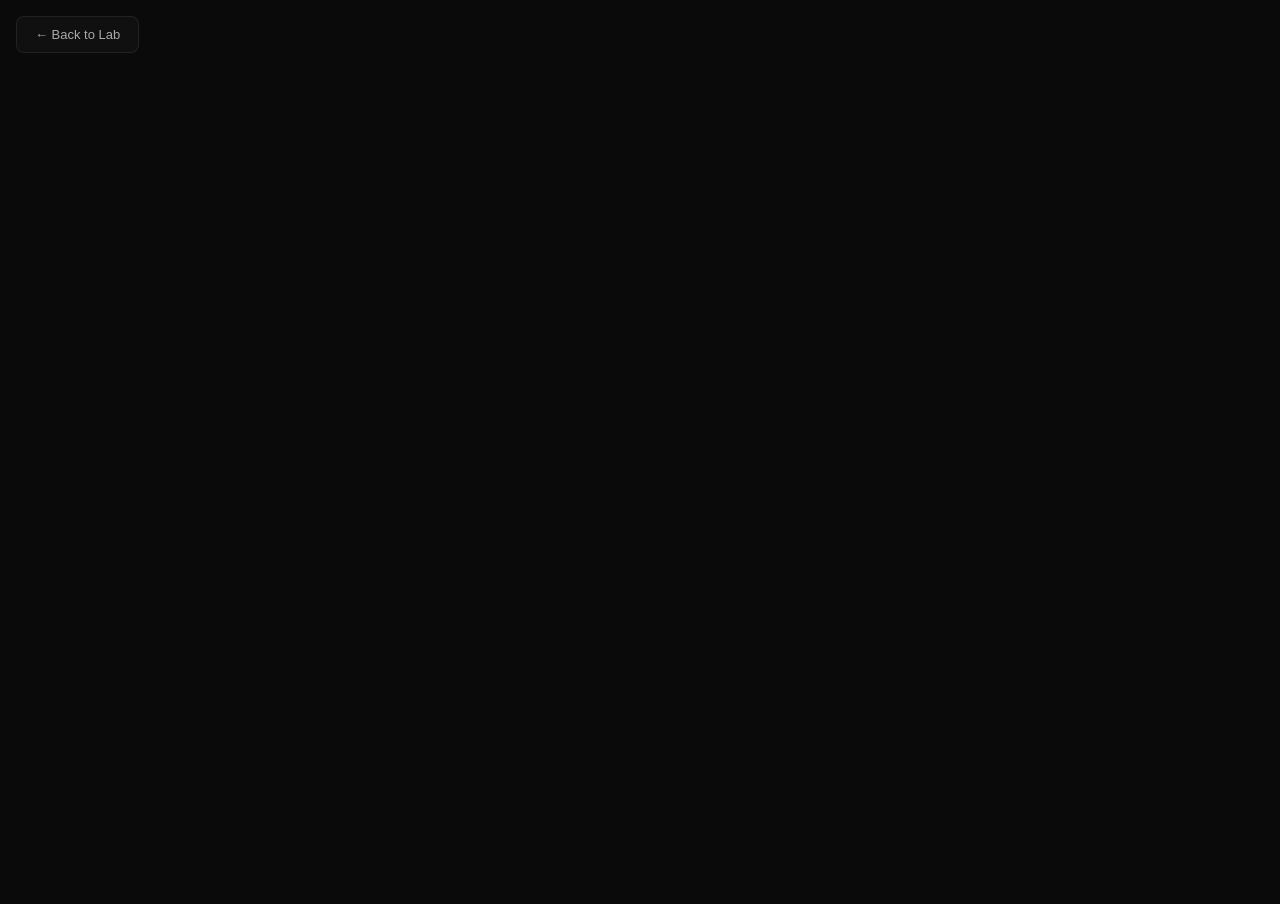
==== pdf-viewer.html @ 873de039 "feat: initial commit - UG Physics Laboratory website - Full-page interactive landing with Spline 3D " ====
<!DOCTYPE html>
<html lang="en">
<head>
    <meta charset="UTF-8">
    <meta name="viewport" content="width=device-width, initial-scale=1.0">
    <title>Lab Manual — UG Physics Laboratory</title>
    <style>
        * { margin: 0; padding: 0; box-sizing: border-box; }
        html, body { height: 100%; background: #0a0a0a; font-family: 'Inter', 'Segoe UI', sans-serif; }

        .viewer-wrap { position: relative; height: 100%; }

        iframe {
            width: 100%;
            height: 100%;
            border: none;
        }

        /* ── Floating page badge ── */
        .page-badge {
            position: fixed;
            top: 16px;
            right: 16px;
            z-index: 1000;
            background: rgba(6, 182, 212, 0.95);
            color: #fff;
            font-family: 'Space Grotesk', monospace, sans-serif;
            font-size: 14px;
            font-weight: 700;
            padding: 10px 20px;
            border-radius: 8px;
            box-shadow: 0 4px 24px rgba(6, 182, 212, 0.4), 0 0 0 1px rgba(255,255,255,0.1);
            display: flex;
            align-items: center;
            gap: 10px;
            animation: badgeIn 0.5s cubic-bezier(0.16, 1, 0.3, 1) both;
            cursor: default;
            user-select: none;
        }

        .page-badge__number {
            background: rgba(0,0,0,0.25);
            padding: 2px 10px;
            border-radius: 4px;
            font-size: 18px;
            letter-spacing: 0.05em;
        }

        .page-badge__hint {
            font-size: 11px;
            font-weight: 400;
            opacity: 0.85;
            max-width: 150px;
            line-height: 1.3;
        }

        @keyframes badgeIn {
            from { opacity: 0; transform: translateY(-12px) scale(0.95); }
            to   { opacity: 1; transform: translateY(0) scale(1); }
        }

        /* ── Back button ── */
        .back-btn {
            position: fixed;
            top: 16px;
            left: 16px;
            z-index: 1000;
            background: rgba(17, 17, 17, 0.9);
            backdrop-filter: blur(8px);
            color: #aaa;
            text-decoration: none;
            font-size: 13px;
            font-weight: 500;
            padding: 10px 18px;
            border-radius: 8px;
            border: 1px solid rgba(255,255,255,0.08);
            transition: all 0.2s;
            animation: badgeIn 0.5s cubic-bezier(0.16, 1, 0.3, 1) 0.1s both;
        }
        .back-btn:hover { color: #fff; border-color: rgba(255,255,255,0.2); }
    </style>
    <link rel="preconnect" href="https://fonts.googleapis.com">
    <link href="https://fonts.googleapis.com/css2?family=Space+Grotesk:wght@500;700&display=swap" rel="stylesheet">
</head>
<body>
    <div class="viewer-wrap">
        <a href="index.html" class="back-btn">&larr; Back to Lab</a>

        <div class="page-badge" id="page-badge">
            <span>Navigate to page</span>
            <span class="page-badge__number" id="page-num"></span>
            <span class="page-badge__hint">Use the page input at the bottom of the viewer</span>
        </div>

        <iframe id="pdf-frame" allowfullscreen></iframe>
    </div>
    <script>
        const params = new URLSearchParams(window.location.search);
        const page = parseInt(params.get('page'), 10) || 1;

        document.getElementById('page-num').textContent = page;
        document.getElementById('pdf-frame').src =
            'https://drive.google.com/file/d/1bX3sVJKrp1cQPuetedc3lWPWRndXXRR2/preview';

        // If no specific page requested (page 1), hide the badge
        if (page <= 1) {
            document.getElementById('page-badge').style.display = 'none';
        }
    </script>
</body>
</html>
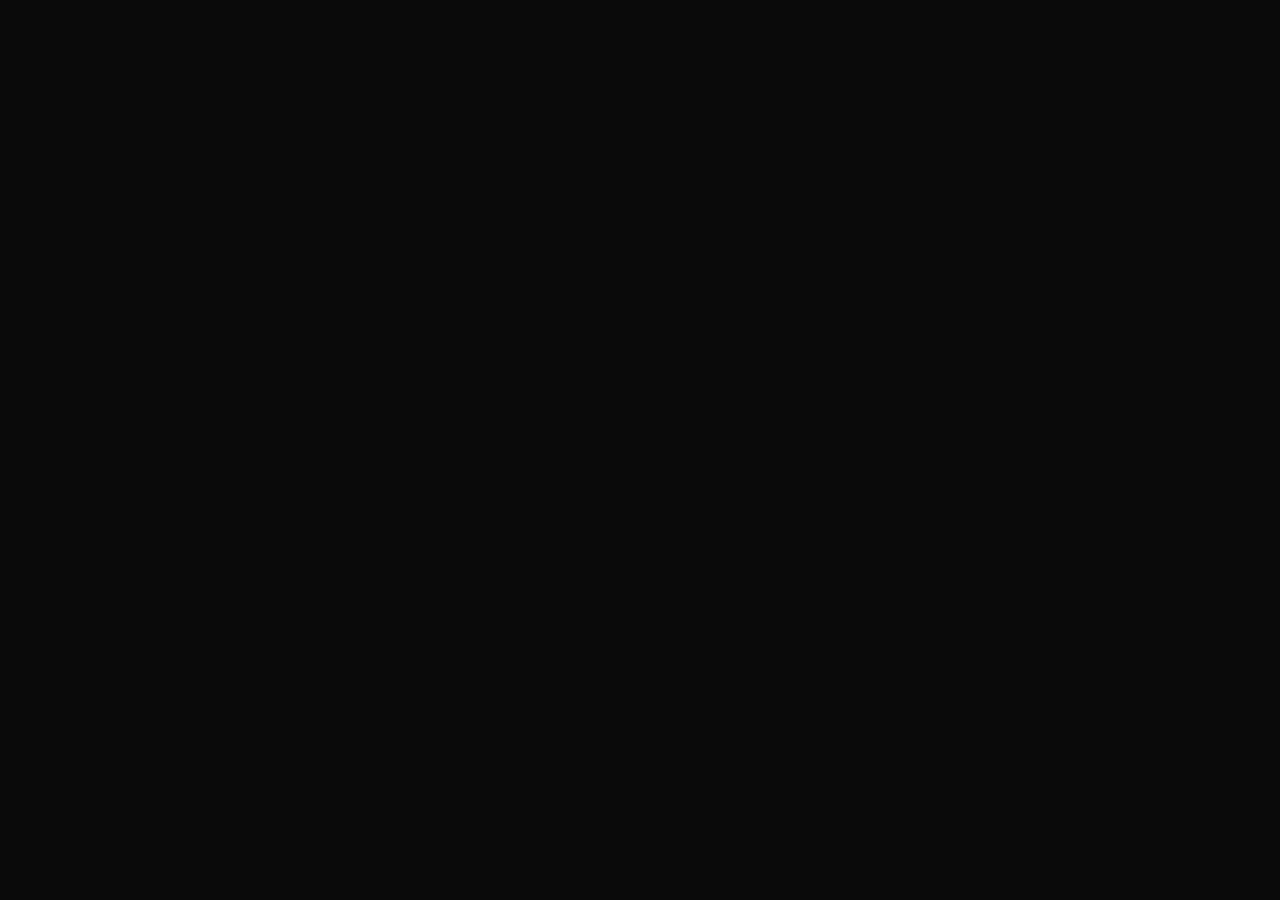
==== commit c491355d: "feat: improve mobile responsiveness and native animations" ====
--- a/pdf-viewer.html
+++ b/pdf-viewer.html
@@ -1,14 +1,29 @@
 <!DOCTYPE html>
 <html lang="en">
+
 <head>
     <meta charset="UTF-8">
     <meta name="viewport" content="width=device-width, initial-scale=1.0">
     <title>Lab Manual — UG Physics Laboratory</title>
     <style>
-        * { margin: 0; padding: 0; box-sizing: border-box; }
-        html, body { height: 100%; background: #0a0a0a; font-family: 'Inter', 'Segoe UI', sans-serif; }
+        * {
+            margin: 0;
+            padding: 0;
+            box-sizing: border-box;
+        }
 
-        .viewer-wrap { position: relative; height: 100%; }
+        html,
+        body {
+            height: 100%;
+            background: #0a0a0a;
+            font-family: 'Inter', 'Segoe UI', sans-serif;
+        }
+
+        .viewer-wrap {
+            position: relative;
+            height: 100%;
+            overflow: hidden;
+        }
 
         iframe {
             width: 100%;
@@ -16,80 +31,111 @@
             border: none;
         }
 
-        /* ── Floating page badge ── */
+        /* ── Floating page badge (Redesigned Toast) ── */
         .page-badge {
             position: fixed;
-            top: 16px;
-            right: 16px;
+            bottom: 40px;
+            left: 50%;
+            transform: translateX(-50%);
             z-index: 1000;
-            background: rgba(6, 182, 212, 0.95);
+            background: rgba(17, 24, 39, 0.85);
+            backdrop-filter: blur(12px);
+            -webkit-backdrop-filter: blur(12px);
             color: #fff;
-            font-family: 'Space Grotesk', monospace, sans-serif;
-            font-size: 14px;
-            font-weight: 700;
-            padding: 10px 20px;
-            border-radius: 8px;
-            box-shadow: 0 4px 24px rgba(6, 182, 212, 0.4), 0 0 0 1px rgba(255,255,255,0.1);
+            font-size: 13px;
+            font-weight: 500;
+            padding: 12px 18px;
+            border-radius: 12px;
+            border: 1px solid rgba(255, 255, 255, 0.1);
+            box-shadow: 0 10px 40px rgba(0, 0, 0, 0.5), inset 0 1px 0 rgba(255, 255, 255, 0.1);
             display: flex;
             align-items: center;
-            gap: 10px;
-            animation: badgeIn 0.5s cubic-bezier(0.16, 1, 0.3, 1) both;
-            cursor: default;
+            gap: 12px;
+            animation: badgeIn 0.7s cubic-bezier(0.16, 1, 0.3, 1) both;
+            cursor: pointer;
             user-select: none;
+            max-width: 90vw;
+            transition: opacity 0.3s ease, transform 0.3s ease;
+        }
+
+        .page-badge:active {
+            transform: translateX(-50%) scale(0.97);
         }
 
         .page-badge__number {
-            background: rgba(0,0,0,0.25);
-            padding: 2px 10px;
-            border-radius: 4px;
-            font-size: 18px;
-            letter-spacing: 0.05em;
+            background: rgba(56, 189, 248, 0.2);
+            color: #38bdf8;
+            padding: 4px 10px;
+            border-radius: 6px;
+            font-size: 16px;
+            font-family: monospace;
+            font-weight: 700;
         }
 
         .page-badge__hint {
-            font-size: 11px;
-            font-weight: 400;
             opacity: 0.85;
-            max-width: 150px;
-            line-height: 1.3;
+            line-height: 1.4;
+            display: flex;
+            flex-direction: column;
+            gap: 2px;
+        }
+
+        .page-badge__hint strong {
+            font-weight: 600;
+            color: #fff;
+        }
+
+        .page-badge__dismiss {
+            opacity: 0.5;
+            font-size: 10px;
+            text-transform: uppercase;
+            letter-spacing: 0.05em;
+            margin-top: 2px;
+        }
+
+        /* Mobile Optimizations */
+        @media (max-width: 600px) {
+            .page-badge {
+                bottom: 30px;
+                padding: 10px 14px;
+                flex-direction: column;
+                text-align: center;
+                gap: 8px;
+            }
+
+            .page-badge__number {
+                font-size: 18px;
+            }
+
+            .page-badge__hint {
+                font-size: 12px;
+            }
         }
 
         @keyframes badgeIn {
-            from { opacity: 0; transform: translateY(-12px) scale(0.95); }
-            to   { opacity: 1; transform: translateY(0) scale(1); }
+            from {
+                opacity: 0;
+                transform: translate(-50%, 20px) scale(0.95);
+            }
+
+            to {
+                opacity: 1;
+                transform: translate(-50%, 0) scale(1);
+            }
         }
+    </style>
+</head>
 
-        /* ── Back button ── */
-        .back-btn {
-            position: fixed;
-            top: 16px;
-            left: 16px;
-            z-index: 1000;
-            background: rgba(17, 17, 17, 0.9);
-            backdrop-filter: blur(8px);
-            color: #aaa;
-            text-decoration: none;
-            font-size: 13px;
-            font-weight: 500;
-            padding: 10px 18px;
-            border-radius: 8px;
-            border: 1px solid rgba(255,255,255,0.08);
-            transition: all 0.2s;
-            animation: badgeIn 0.5s cubic-bezier(0.16, 1, 0.3, 1) 0.1s both;
-        }
-        .back-btn:hover { color: #fff; border-color: rgba(255,255,255,0.2); }
-    </style>
-    <link rel="preconnect" href="https://fonts.googleapis.com">
-    <link href="https://fonts.googleapis.com/css2?family=Space+Grotesk:wght@500;700&display=swap" rel="stylesheet">
-</head>
 <body>
     <div class="viewer-wrap">
-        <a href="index.html" class="back-btn">&larr; Back to Lab</a>
-
-        <div class="page-badge" id="page-badge">
-            <span>Navigate to page</span>
-            <span class="page-badge__number" id="page-num"></span>
-            <span class="page-badge__hint">Use the page input at the bottom of the viewer</span>
+        <!-- Floating Toast Notification -->
+        <div class="page-badge" id="page-badge"
+            onclick="this.style.opacity='0'; setTimeout(()=>this.style.display='none',300);">
+            <div class="page-badge__number" id="page-num"></div>
+            <div class="page-badge__hint">
+                <span><strong>Target Page</strong> &mdash; Use bottom viewer controls to jump</span>
+                <span class="page-badge__dismiss">Tap to dismiss</span>
+            </div>
         </div>
 
         <iframe id="pdf-frame" allowfullscreen></iframe>
@@ -98,14 +144,15 @@
         const params = new URLSearchParams(window.location.search);
         const page = parseInt(params.get('page'), 10) || 1;
 
-        document.getElementById('page-num').textContent = page;
+        document.getElementById('page-num').textContent = `PG ${page}`;
         document.getElementById('pdf-frame').src =
             'https://drive.google.com/file/d/1bX3sVJKrp1cQPuetedc3lWPWRndXXRR2/preview';
 
-        // If no specific page requested (page 1), hide the badge
+        // If no specific page requested (page 1), hide the badge entirely
         if (page <= 1) {
             document.getElementById('page-badge').style.display = 'none';
         }
     </script>
 </body>
-</html>
+
+</html>
